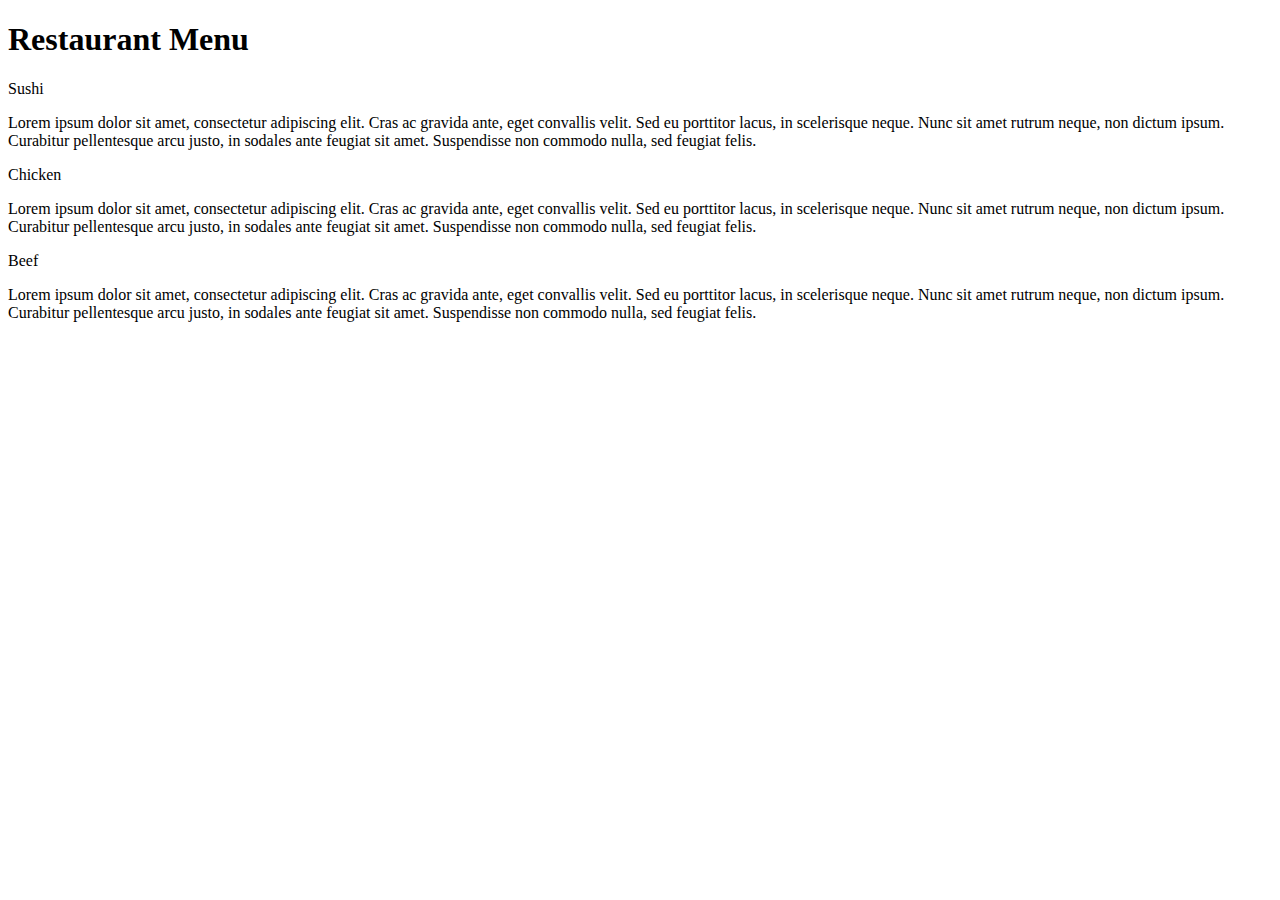
==== index.html @ 3740a86c "Add files via upload" ====
<!DOCTYPE html>
<html>
<head>
<meta charset="utf-8">
<meta name="viewport" content="width=device-width, initial-scale=1">
<link rel="stylesheet" type="text/css" href="css/styles">
	<title>Restaurant Menu</title>
</head>
<body>
<h1>Restaurant Menu</h1>
<div class="row">
 <div class="col-lg-4 col-md-6">	<div class="inner"> 

<p class="float-right0">Sushi</p> 

<p>Lorem ipsum dolor sit amet, consectetur adipiscing elit. Cras ac gravida ante, eget convallis velit. Sed eu porttitor lacus, in scelerisque neque. Nunc sit amet rutrum neque, non dictum ipsum. Curabitur pellentesque arcu justo, in sodales ante feugiat sit amet. Suspendisse non commodo nulla, sed feugiat felis. </p>
 </div>
 </div>

 <div class="col-lg-4 col-md-6">	<div class="inner"> 

<p class="float-right1">Chicken</p> 

<p>Lorem ipsum dolor sit amet, consectetur adipiscing elit. Cras ac gravida ante, eget convallis velit. Sed eu porttitor lacus, in scelerisque neque. Nunc sit amet rutrum neque, non dictum ipsum. Curabitur pellentesque arcu justo, in sodales ante feugiat sit amet. Suspendisse non commodo nulla, sed feugiat felis. </p>

 </div>
 </div>
 <div class="col-lg-4 col-md-12">	<div class="inner"> 

<p class="float-right2">Beef</p> 
<p>
Lorem ipsum dolor sit amet, consectetur adipiscing elit. Cras ac gravida ante, eget convallis velit. Sed eu porttitor lacus, in scelerisque neque. Nunc sit amet rutrum neque, non dictum ipsum. Curabitur pellentesque arcu justo, in sodales ante feugiat sit amet. Suspendisse non commodo nulla, sed feugiat felis. </p>
 </div>
 </div>

</div>
</body>
</html>
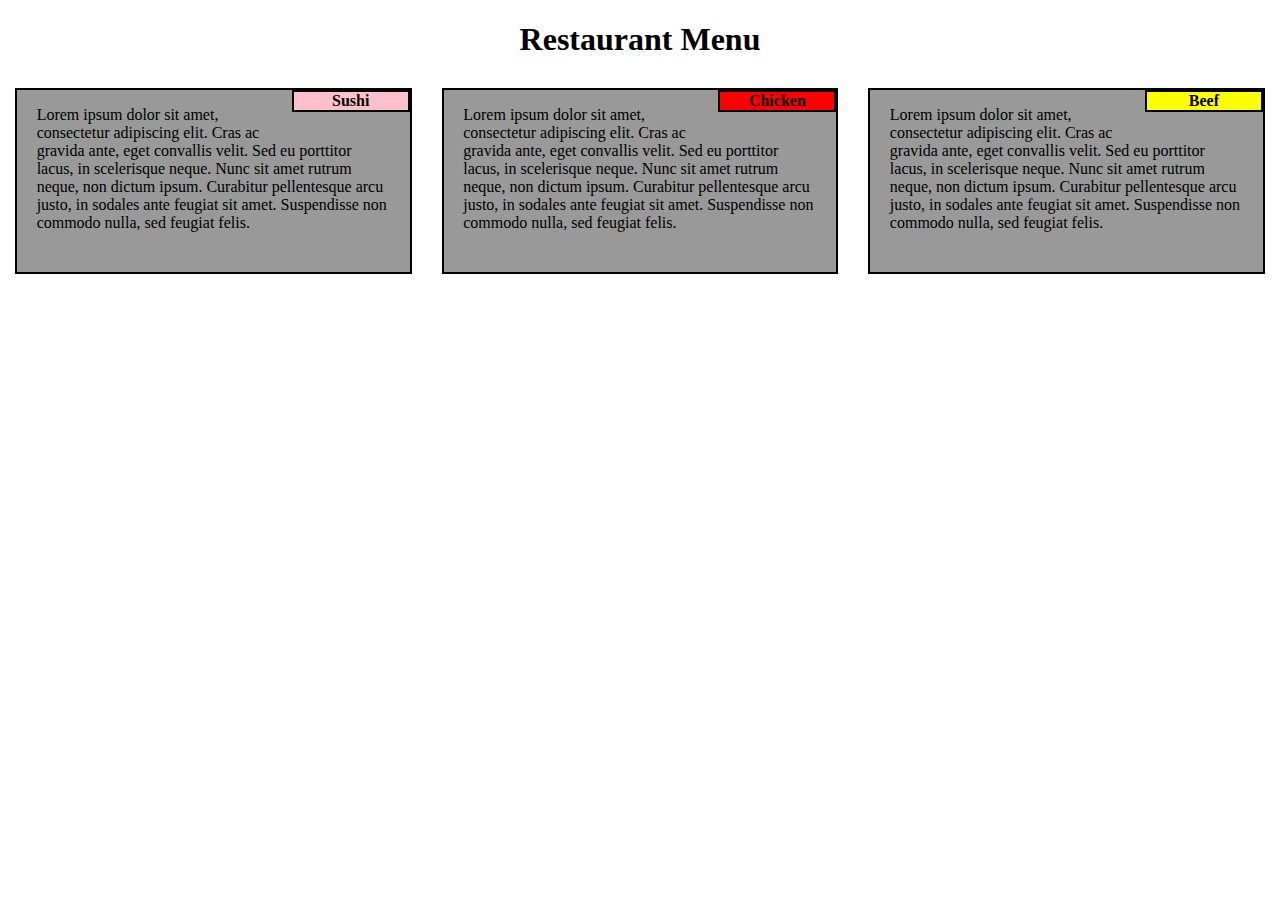
==== commit e6d508ed: "Update index.html" ====
--- a/index.html
+++ b/index.html
@@ -3,7 +3,7 @@
 <head>
 <meta charset="utf-8">
 <meta name="viewport" content="width=device-width, initial-scale=1">
-<link rel="stylesheet" type="text/css" href="css/styles">
+<link rel="stylesheet" href="chris.css">
 	<title>Restaurant Menu</title>
 </head>
 <body>
--- a/chris.css
+++ b/chris.css
@@ -0,0 +1,185 @@
+@charset "utf-8";
+/* CSS Document */
+
+body{
+  margin: 0px;
+  padding: 0px;
+}
+/********** Base styles **********/
+* {
+  box-sizing: border-box;
+}
+h1 {
+  margin-bottom: 15px;
+ text-align: center;
+  font-size: 1.75;
+  font-family: Century Gothic, sans serif;
+}
+
+p {
+  background-color: #999;
+  width: 90%;
+  height: 150px;
+  margin-right: auto;
+  margin-left: auto;
+  font-family: Century Gothic, sans serif;
+  color: black;
+
+}
+.section {
+background: #fff;
+overflow:auto; 
+border: 2px solid #fff;
+margin: 5px;
+}
+
+
+/* Style for the section title */
+
+.inner {
+background: #999;
+overflow:auto; /* div expands to contain all content*/
+border: 2px solid #000;
+margin: 5px;
+
+}
+p.float-right0 {
+border: 2px solid #000;
+float: right;
+width: 30%;
+height:auto;
+position: relative;
+text-align:center;
+font-size: 1.2;
+background-color: pink;
+color:#000;
+margin-top:0;
+font-weight:bold;
+
+} 
+p.float-right1 {
+border: 2px solid #000;
+float: right;
+width: 30%;
+height:auto;
+position: relative;
+text-align:center;
+font-size: 1.2;
+background-color: red;
+color:#000;
+margin-top:0;
+font-weight:bold;
+
+} 
+p.float-right2 {
+border: 2px solid #000;
+float: right;
+width: 30%;
+height:auto;
+position: relative;
+text-align:center;
+font-size: 1.2;
+background-color: yellow;
+color:#000;
+margin-top:0;
+font-weight:bold;
+
+} 
+
+#Chicken {background-color: blue;}
+
+
+
+
+/* Simple Responsive Framework. */
+.row {
+  width: 100%;
+  position:relative;
+}
+
+/********** Large devices only **********/
+@media (min-width: 992px) {
+  .col-lg-1, .col-lg-2, .col-lg-3, .col-lg-4, .col-lg-5, .col-lg-6, .col-lg-7, .col-lg-8, .col-lg-9, .col-lg-10, .col-lg-11, .col-lg-12 {
+    float: left;
+    padding: 10px;
+  }
+  .col-lg-1 {
+    width: 8.33%;
+  }
+  .col-lg-2 {
+    width: 16.66%;
+  }
+  .col-lg-3 {
+    width: 25%;
+  }
+  .col-lg-4 {
+    width: 33.33%;
+  }
+  .col-lg-5 {
+    width: 41.66%;
+  }
+  .col-lg-6 {
+    width: 50%;
+  }
+  .col-lg-7 {
+    width: 58.33%;
+  }
+  .col-lg-8 {
+    width: 66.66%;
+  }
+  .col-lg-9 {
+    width: 74.99%;
+  }
+  .col-lg-10 {
+    width: 83.33%;
+  }
+  .col-lg-11 {
+    width: 91.66%;
+  }
+  .col-lg-12 {
+    width: 100%;
+  }
+}
+
+/********** Medium devices only **********/
+@media (min-width: 768px) and (max-width: 991px) {
+  .col-md-1, .col-md-2, .col-md-3, .col-md-4, .col-md-5, .col-md-6, .col-md-7, .col-md-8, .col-md-9, .col-md-10, .col-md-11, .col-md-12 {
+    float: left;
+  }
+  .col-md-1 {
+    width: 8.33%;
+  }
+  .col-md-2 {
+    width: 16.66%;
+  }
+  .col-md-3 {
+    width: 25%;
+  }
+  .col-md-4 {
+    width: 33.33%;
+  }
+  .col-md-5 {
+    width: 41.66%;
+  }
+  .col-md-6 {
+    width: 50%;
+  }
+  .col-md-7 {
+    width: 58.33%;
+  }
+  .col-md-8 {
+    width: 66.66%;
+  }
+  .col-md-9 {
+    width: 74.99%;
+  }
+  .col-md-10 {
+    width: 83.33%;
+  }
+  .col-md-11 {
+    width: 91.66%;
+  }
+  .col-md-12 {
+    width: 100%;
+  }
+}